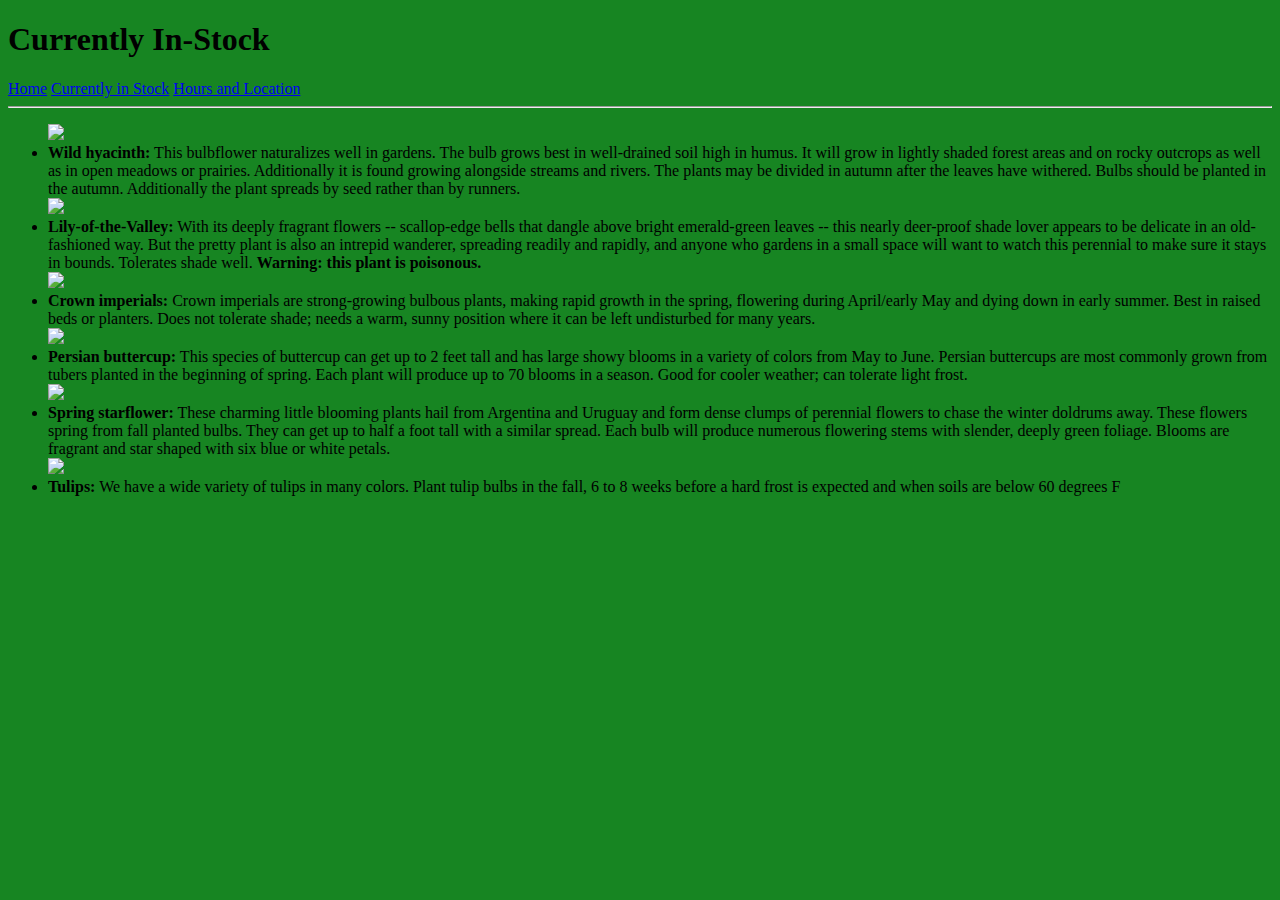
==== in-stock.html @ fa9870cf "change background color" ====
<!DOCTYPE html>
<html>
<head>
    <title>Lazy River Nursery In-Stock</title>
</head>

<body style="background-color: #178522;">
    <p>
        <h1>Currently In-Stock</h1>
    </p>
    <nav>
		<a href="index.html">Home</a>
		<a href="in-stock.html">Currently in Stock</a>
		<a href="info.html">Hours and Location</a>
        </nav>
        
    <hr>
    
    <ul>
        <img src="starter_files/images/wild-hyacinth.jpg">
        <li><strong>Wild hyacinth:</strong> This bulbflower naturalizes well in gardens. The bulb grows best in well-drained soil high in humus. It will grow in lightly shaded forest areas and on rocky outcrops as well as in open meadows or prairies. Additionally it is found growing alongside streams and rivers. The plants may be divided in autumn after the leaves have withered. Bulbs should be planted in the autumn. Additionally the plant spreads by seed rather than by runners.</li>
        <img src="starter_files/images/lily-of-the-valley.jpg">
        <li><strong>Lily-of-the-Valley:</strong> With its deeply fragrant flowers -- scallop-edge bells that dangle above bright emerald-green leaves -- this nearly deer-proof shade lover appears to be delicate in an old-fashioned way. But the pretty plant is also an intrepid wanderer, spreading readily and rapidly, and anyone who gardens in a small space will want to watch this perennial to make sure it stays in bounds. Tolerates shade well. <strong>Warning: this plant is poisonous.</strong></li>
        <img src="starter_files/images/crown-imperials.jpg">
        <li><strong>Crown imperials:</strong> Crown imperials are strong-growing bulbous plants, making rapid growth in the spring, flowering during April/early May and dying down in early summer. Best in raised beds or planters. Does not tolerate shade; needs a warm, sunny position where it can be left undisturbed for many years.</li>
        <img src="starter_files/images/persian-buttercup.jpg">
        <li><strong>Persian buttercup:</strong> This species of buttercup can get up to 2 feet tall and has large showy blooms in a variety of colors from May to June. Persian buttercups are most commonly grown from tubers planted in the beginning of spring. Each plant will produce up to 70 blooms in a season. Good for cooler weather; can tolerate light frost.</li>
        <img src="starter_files/images/spring-starflower.jpg">
        <li><strong>Spring starflower:</strong> These charming little blooming plants hail from Argentina and Uruguay and form dense clumps of perennial flowers to chase the winter doldrums away. These flowers spring from fall planted bulbs. They can get up to half a foot tall with a similar spread. Each bulb will produce numerous flowering stems with slender, deeply green foliage. Blooms are fragrant and star shaped with six blue or white petals.</li>
        <img src="starter_files/images/tulips.jpg">
        <li><strong>Tulips:</strong> We have a wide variety of tulips in many colors. Plant tulip bulbs in the fall, 6 to 8 weeks before a hard frost is expected and when soils are below 60 degrees F</li>

    </ul>
</body>

</html>
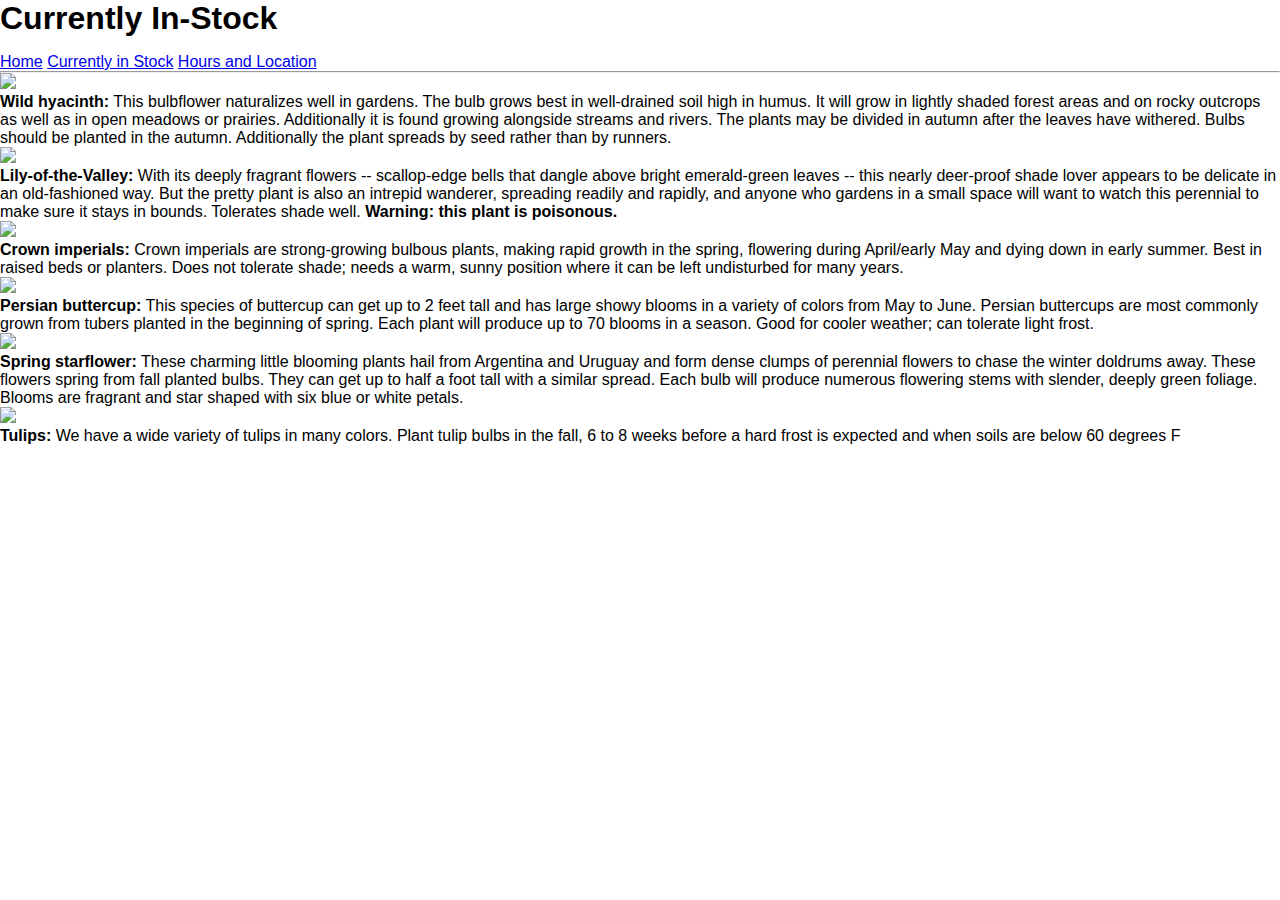
==== commit 986cf54f: "AddCSS" ====
--- a/in-stock.html
+++ b/in-stock.html
@@ -1,34 +1,55 @@
 <!DOCTYPE html>
 <html>
+
 <head>
     <title>Lazy River Nursery In-Stock</title>
+    <link rel="stylesheet" href="style.css">
 </head>
 
-<body style="background-color: #178522;">
+<body>
     <p>
         <h1>Currently In-Stock</h1>
     </p>
     <nav>
-		<a href="index.html">Home</a>
-		<a href="in-stock.html">Currently in Stock</a>
-		<a href="info.html">Hours and Location</a>
-        </nav>
-        
+        <a href="index.html">Home</a>
+        <a href="in-stock.html">Currently in Stock</a>
+        <a href="info.html">Hours and Location</a>
+    </nav>
+
     <hr>
-    
+
     <ul>
         <img src="starter_files/images/wild-hyacinth.jpg">
-        <li><strong>Wild hyacinth:</strong> This bulbflower naturalizes well in gardens. The bulb grows best in well-drained soil high in humus. It will grow in lightly shaded forest areas and on rocky outcrops as well as in open meadows or prairies. Additionally it is found growing alongside streams and rivers. The plants may be divided in autumn after the leaves have withered. Bulbs should be planted in the autumn. Additionally the plant spreads by seed rather than by runners.</li>
+        <li><strong>Wild hyacinth:</strong> This bulbflower naturalizes well in gardens. The bulb grows best in
+            well-drained soil high in humus. It will grow in lightly shaded forest areas and on rocky outcrops as well
+            as in open meadows or prairies. Additionally it is found growing alongside streams and rivers. The plants
+            may be divided in autumn after the leaves have withered. Bulbs should be planted in the autumn. Additionally
+            the plant spreads by seed rather than by runners.</li>
         <img src="starter_files/images/lily-of-the-valley.jpg">
-        <li><strong>Lily-of-the-Valley:</strong> With its deeply fragrant flowers -- scallop-edge bells that dangle above bright emerald-green leaves -- this nearly deer-proof shade lover appears to be delicate in an old-fashioned way. But the pretty plant is also an intrepid wanderer, spreading readily and rapidly, and anyone who gardens in a small space will want to watch this perennial to make sure it stays in bounds. Tolerates shade well. <strong>Warning: this plant is poisonous.</strong></li>
+        <li><strong>Lily-of-the-Valley:</strong> With its deeply fragrant flowers -- scallop-edge bells that dangle
+            above bright emerald-green leaves -- this nearly deer-proof shade lover appears to be delicate in an
+            old-fashioned way. But the pretty plant is also an intrepid wanderer, spreading readily and rapidly, and
+            anyone who gardens in a small space will want to watch this perennial to make sure it stays in bounds.
+            Tolerates shade well. <strong>Warning: this plant is poisonous.</strong></li>
         <img src="starter_files/images/crown-imperials.jpg">
-        <li><strong>Crown imperials:</strong> Crown imperials are strong-growing bulbous plants, making rapid growth in the spring, flowering during April/early May and dying down in early summer. Best in raised beds or planters. Does not tolerate shade; needs a warm, sunny position where it can be left undisturbed for many years.</li>
+        <li><strong>Crown imperials:</strong> Crown imperials are strong-growing bulbous plants, making rapid growth in
+            the spring, flowering during April/early May and dying down in early summer. Best in raised beds or
+            planters. Does not tolerate shade; needs a warm, sunny position where it can be left undisturbed for many
+            years.</li>
         <img src="starter_files/images/persian-buttercup.jpg">
-        <li><strong>Persian buttercup:</strong> This species of buttercup can get up to 2 feet tall and has large showy blooms in a variety of colors from May to June. Persian buttercups are most commonly grown from tubers planted in the beginning of spring. Each plant will produce up to 70 blooms in a season. Good for cooler weather; can tolerate light frost.</li>
+        <li><strong>Persian buttercup:</strong> This species of buttercup can get up to 2 feet tall and has large showy
+            blooms in a variety of colors from May to June. Persian buttercups are most commonly grown from tubers
+            planted in the beginning of spring. Each plant will produce up to 70 blooms in a season. Good for cooler
+            weather; can tolerate light frost.</li>
         <img src="starter_files/images/spring-starflower.jpg">
-        <li><strong>Spring starflower:</strong> These charming little blooming plants hail from Argentina and Uruguay and form dense clumps of perennial flowers to chase the winter doldrums away. These flowers spring from fall planted bulbs. They can get up to half a foot tall with a similar spread. Each bulb will produce numerous flowering stems with slender, deeply green foliage. Blooms are fragrant and star shaped with six blue or white petals.</li>
+        <li><strong>Spring starflower:</strong> These charming little blooming plants hail from Argentina and Uruguay
+            and form dense clumps of perennial flowers to chase the winter doldrums away. These flowers spring from fall
+            planted bulbs. They can get up to half a foot tall with a similar spread. Each bulb will produce numerous
+            flowering stems with slender, deeply green foliage. Blooms are fragrant and star shaped with six blue or
+            white petals.</li>
         <img src="starter_files/images/tulips.jpg">
-        <li><strong>Tulips:</strong> We have a wide variety of tulips in many colors. Plant tulip bulbs in the fall, 6 to 8 weeks before a hard frost is expected and when soils are below 60 degrees F</li>
+        <li><strong>Tulips:</strong> We have a wide variety of tulips in many colors. Plant tulip bulbs in the fall, 6
+            to 8 weeks before a hard frost is expected and when soils are below 60 degrees F</li>
 
     </ul>
 </body>
--- a/style.css
+++ b/style.css
@@ -0,0 +1,39 @@
+/* Put this at the top of all CSS files */
+* {
+    box-sizing: border-box;
+    margin: 0;
+    padding: 0;
+}
+/* ------------------------------------- */
+
+body {
+    font-family: sans-serif;
+}
+
+h1 {
+    padding-bottom: 1rem;
+}
+
+.page-header {
+    background-color: #0e5403;
+    color: white;
+    padding: 1rem;
+    margin-bottom: 1rem;
+}
+
+.nav-link {
+    color: white;
+}
+
+.store-image {
+    width: 50%;
+    padding-bottom: 1rem;
+}
+
+.main {
+    padding: 1rem;
+}
+
+.main p {
+    padding: 1rem;
+}